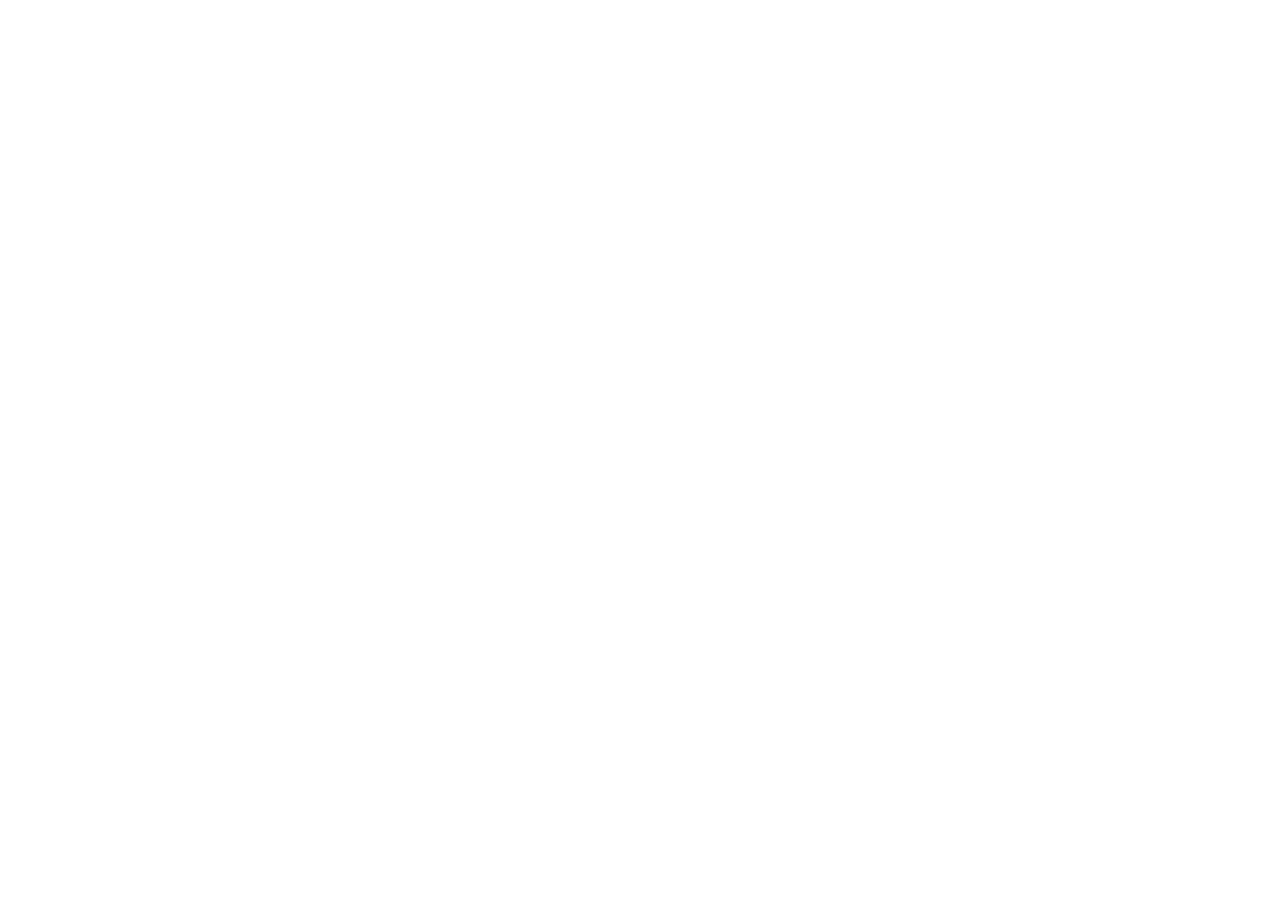
==== index.html @ df14c7d8 "criando html" ====
<!DOCTYPE html>
<html lang="en">
<head>
    <meta charset="UTF-8">
    <meta http-equiv="X-UA-Compatible" content="IE=edge">
    <meta name="viewport" content="width=device-width, initial-scale=1.0">

    <title>PosicionamentoBackground</title>
</head>
<body>

    
    
</body>
</html>
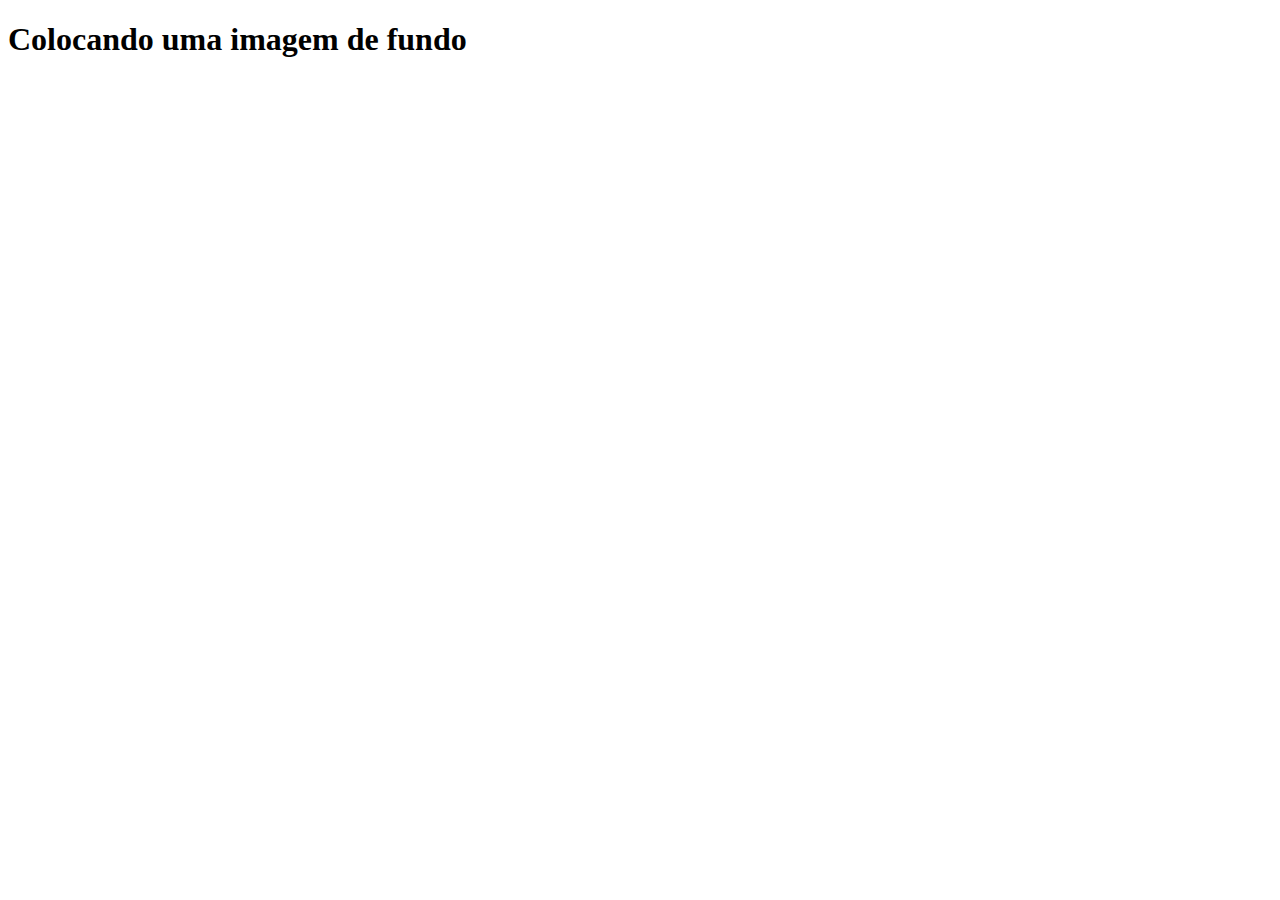
==== commit 46574c1a: "," ====
--- a/index.html
+++ b/index.html
@@ -1,5 +1,5 @@
 <!DOCTYPE html>
-<html lang="en">
+<html lang="pt-br">
 <head>
     <meta charset="UTF-8">
     <meta http-equiv="X-UA-Compatible" content="IE=edge">
@@ -9,7 +9,9 @@
 </head>
 <body>
 
-    
+<h1>Colocando uma imagem de fundo</h1>
+
+
     
 </body>
 </html>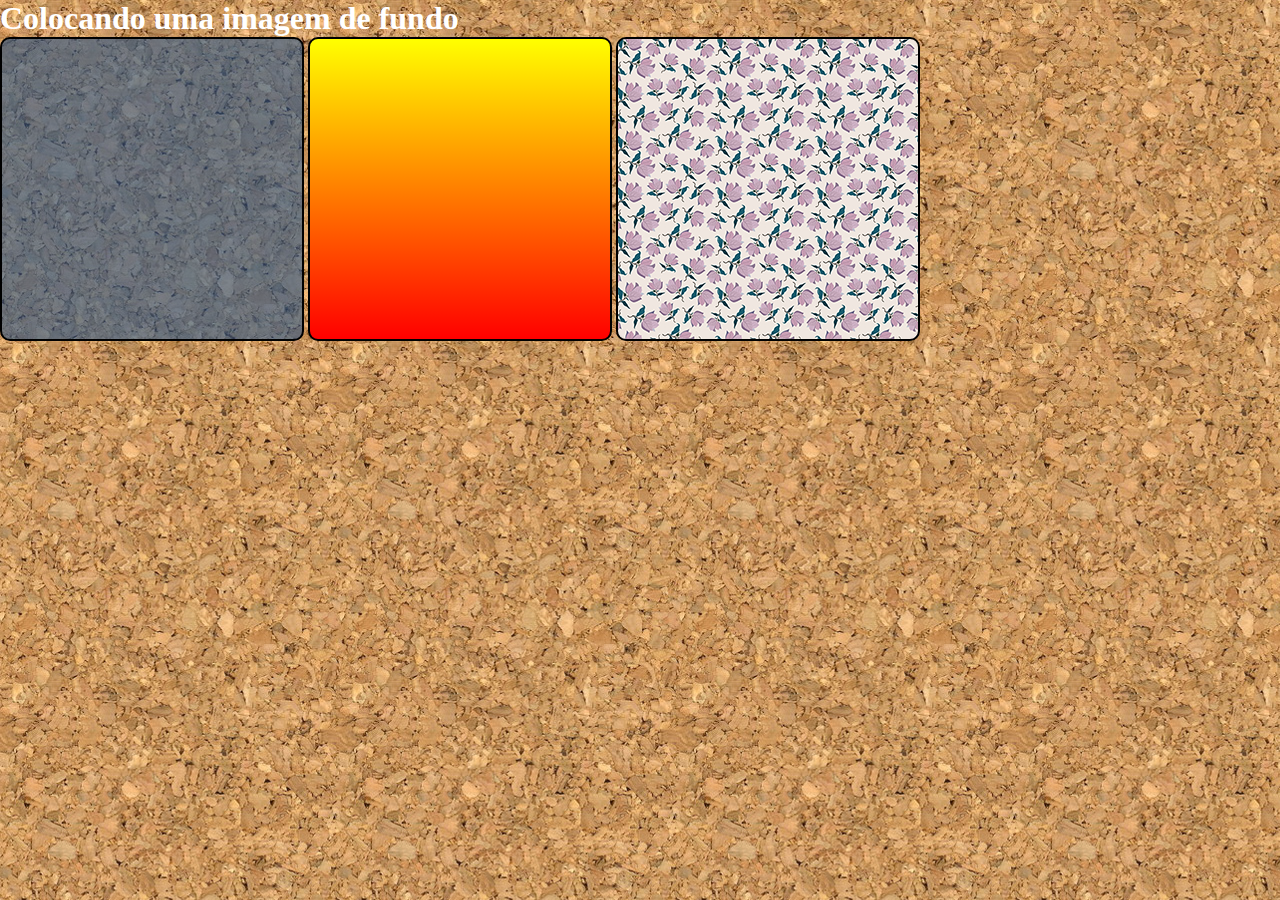
==== commit 725a6ddb: "criando imagens de fundo" ====
--- a/index.html
+++ b/index.html
@@ -5,12 +5,27 @@
     <meta http-equiv="X-UA-Compatible" content="IE=edge">
     <meta name="viewport" content="width=device-width, initial-scale=1.0">
 
+    <link rel="stylesheet" href="assets/css/style.css">
+
     <title>PosicionamentoBackground</title>
 </head>
 <body>
 
 <h1>Colocando uma imagem de fundo</h1>
 
+<div class="quadrado"  id="q1">
+
+</div>
+
+<div class="quadrado" id="q2">
+
+
+</div>
+
+<div class="quadrado" id="q3">
+
+
+</div>
 
     
 </body>
--- a/assets/css/style.css
+++ b/assets/css/style.css
@@ -0,0 +1,37 @@
+@charset "UTF-8";
+
+*{
+    margin: 0px;
+    padding: 0px;
+}
+
+body {
+    background-image: url(../img/wallpaper001.jpg);
+}
+
+h1 {
+    color: white;
+}
+
+
+.quadrado {
+    border: 2px solid black;
+    border-radius: 10px;
+    background-color: lightgray;
+    width: 300px;
+    height: 300px;
+    display: inline-block;
+}
+
+#q1 {
+    background-color: rgba(40, 84, 134, 0.596);
+}
+
+#q2 {
+    background-image:linear-gradient(to bottom, yellow,red);
+}
+
+#q3 {
+    background-image: url(../img/pattern003.png);
+
+}